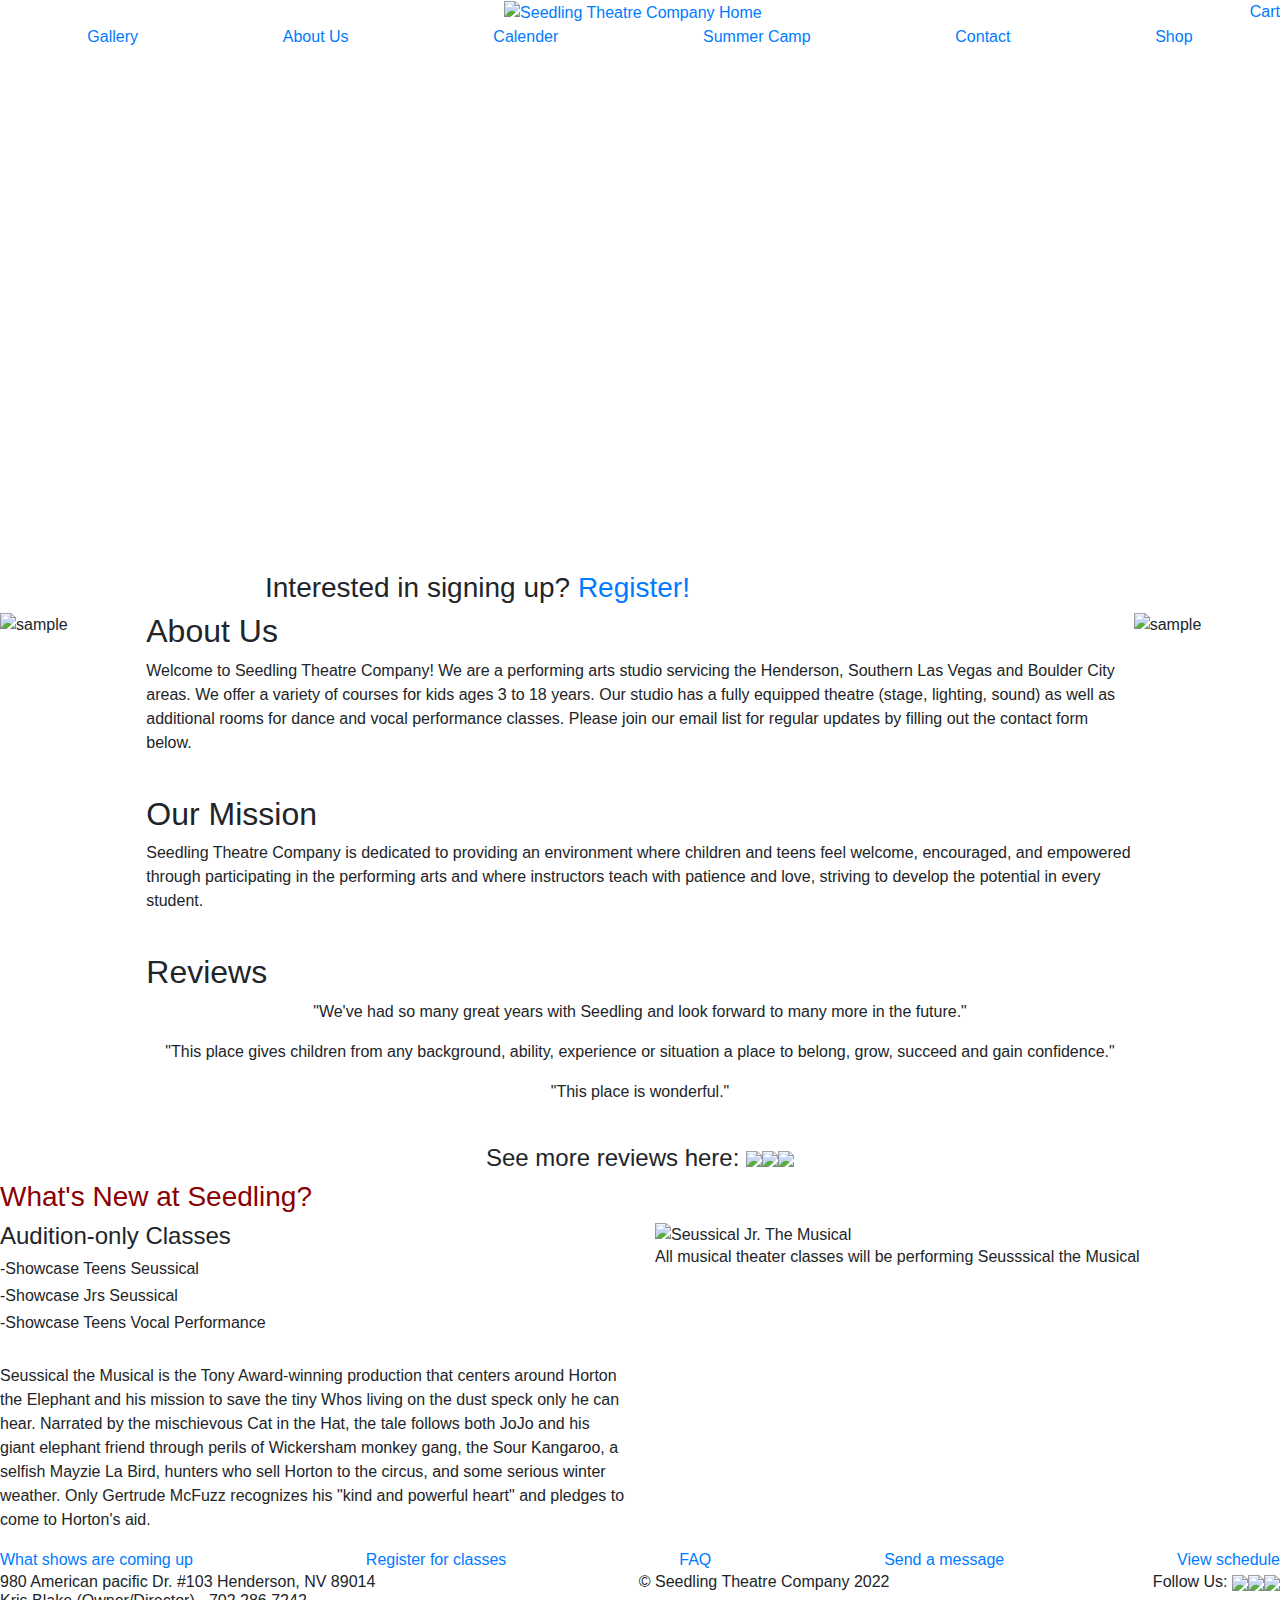
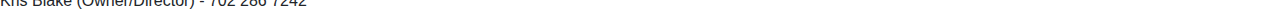
==== index.html @ 1753a8a7 "Add files via upload" ====
<!DOCTYPE html>
<html lang="en">
    
    <head>
       
        <meta charset="utf-8">
        <meta name="viewport" content="width=device-width, initial-scale=1">
        <meta name="keywords" content="Seedling Theatre, Performance, Acting, Henderson, Nevada, Kids, Musicals, Singing"> 
        <meta name="description" content="At Seeding Theatre kids learn how to perform and sing">
        
        <link rel="stylesheet" href="https://maxcdn.bootstrapcdn.com/bootstrap/4.5.0/css/bootstrap.min.css">
        <script src="https://ajax.googleapis.com/ajax/libs/jquery/3.5.1/jquery.min.js"></script>
        <script src="https://cdnjs.cloudflare.com/ajax/libs/popper.js/1.16.0/umd/popper.min.js"></script>
        <script src="https://maxcdn.bootstrapcdn.com/bootstrap/4.5.0/js/bootstrap.min.js"></script>
        <link rel="stylesheet" href="https://use.fontawesome.com/releases/v5.7.0/css/all.css" integrity="sha384-lZN37f5QGtY3VHgisS14W3ExzMWZxybE1SJSEsQp9S+oqd12jhcu+A56Ebc1zFSJ" crossorigin="anonymous">
        
        <link rel="stylesheet" href="CSS/style.css" type="text/css">
        
        <title>Seedling Theatre Company | | Henderson NV</title>
        
    </head>  
    
    <body>
       <div class="container-fluid">
          
          <div class="header">
              
              
               <div class="row justify-content-between">
                  <div class="calender">
                      <a href="HTML/calender.html"><i class="fa fa-calendar fa-3x mr-3"></i></a>
                  </div>
                <a href="index.html">
                    <img alt="Seedling Theatre Company Home" src="images/STC-logo-white.png" style="max-width: 600px">
                </a>
                 
                 <div class="log_cart">
                     <a href="HTML/shop.html">Cart</a>
                    </div>
                 </div>
                  

                <div class="Nav">
                    <div class="d-flex flex-row bg-grey justify-content-around">
                        <a href="HTML/gallery.html">Gallery</a>
                        <a href="HTML/about us.html">About Us</a>
                        <a href="HTML/calender.html">Calender</a>
                        <a href="HTML/camp.html">Summer Camp</a>
                        <a href="HTML/contact.html">Contact</a>
                        <a href="HTML/shop.html">Shop</a>
                    </div>
                </div>
              </div>
           
           </div>
           
           <div class="body">
           
                <div class="opener">
                   <div class="d-flex flex-row justify-content-between">
                       <div class="curtain" style="margin-left: 0"></div>
                       <div class="content">
                          <div class="vid"><iframe width="750" height="515" src="https://www.youtube.com/embed/dRl-Zl9qmAk" title="YouTube video player" frameborder="0" allow="accelerometer; autoplay; clipboard-write; encrypted-media; gyroscope; picture-in-picture" allowfullscreen></iframe></div>
                           <h3>Interested in signing up? <a href="HTML/register.html">Register!</a></h3>
                       </div>
                       <div class="curtain" style="transform: scaleX(-1)"></div>

                   </div>                    
                </div>
                
                <div class="about">
                    <div class="d-flex flex-row justify-content-evenly">
                        <div class="prevphoto" style="width: 34%"><img alt="sample" src="images/Asset-1-L.png"></div>
                        <div class="aboutcont">
                            <h2>About Us</h2>
                            <p>Welcome to Seedling Theatre Company! We are a performing arts studio servicing the Henderson, Southern Las Vegas and Boulder City areas. We offer a variety of courses for kids ages 3 to 18 years. Our studio has a fully equipped theatre (stage, lighting, sound) as well as additional rooms for dance and vocal performance classes. Please join our email list for regular updates by filling out the contact form below.</p>
                            <br>
                            <h2>Our Mission</h2>
                            <p>Seedling Theatre Company is dedicated to providing an environment where children and teens feel welcome, encouraged, and empowered through participating in the performing arts and where instructors teach with patience and love, striving to develop the potential in every student.</p>
                            <br>
                            <h2>Reviews</h2>
                            <p style="text-align: center">"We've had so many great years with Seedling and look forward to many more in the future."</p>
                            <p style="text-align: center">"This place gives children from any background, ability, experience or situation a place to belong, grow, succeed and gain confidence."</p>
                            <p style="text-align: center">"This place is wonderful."</p>
                            <br>
                            <h4 style="text-align: center">See more reviews here: <a href=""><img src="images/facebook-logo-png-38347.png"></a><a href=""><img src="images/Instagram_logo_2016.png"></a><a href=""><img src="images/youtube-square-social-media-512.png"></a></h4>
                        </div>
                        <div class="prevphoto2" style="width: 34%"><img alt="sample" src="images/Asset-1-R.png"></div>                    
                    </div>
                </div>
                
                <div class="upcoming">
                        <h3 style="color: darkred">What's New at Seedling?</h3>
                   <div class="row justify-content-between">
                    <div class="col">
                        <div class="event">
                            <div class="eventcontent">
                                <h4>Audition-only Classes</h4>
                                <a><h6>-Showcase Teens Seussical</h6></a>
                                <a><h6>-Showcase Jrs Seussical</h6></a>
                                <a><h6>-Showcase Teens Vocal Performance</h6></a>
                                <br>
                                <p>Seussical the Musical is the Tony Award-winning production that centers around Horton the Elephant and his mission to save the tiny Whos living on the dust speck only he can hear. Narrated by the mischievous Cat in the Hat, the tale follows both JoJo and his giant elephant friend through perils of Wickersham monkey gang, the Sour Kangaroo, a selfish Mayzie La Bird, hunters who sell Horton to the circus, and some serious winter weather. Only Gertrude McFuzz recognizes his "kind and powerful heart" and pledges to come to Horton's aid.</p>
                            </div>                        
                        </div>   
                    </div>
                       <div class="col">
                        <div class="eventdisc">
                            <img alt="Seussical Jr. The Musical" src="images/seussical-jr-2.png" style="max-width: 300px">
                            <h6>All musical theater classes will be performing Seusssical the Musical</h6>
                        </div>
                       </div>
                   </div>
                        
                    </div>
                    
               </div>   
        
    </body>
    
    <footer>
                    <div class="misc">
                       <div class="d-flex flex-row justify-content-between">                            
                        <a href="HTML/">What shows are coming up</a>
                        <a href="HTML/"> Register for classes</a>
                        <a href="HTML/">FAQ</a>
                        <a href="HTML/">Send a message</a>
                        <a href="HTML/">View schedule</a>
                    </div>
        </div>
        
        <div class="d-flex flex-row justify-content-between">
        <h6>980 American pacific Dr. #103  Henderson, NV 89014 <br> Kris Blake (Owner/Director) - 702 286 7242</h6>
        <h6>&#169; Seedling Theatre Company 2022</h6>
        <h6>Follow Us: <a href=""><img src="images/facebook-logo-png-38347.png"></a><a href=""><img src="images/Instagram_logo_2016.png"></a><a href=""><img src="images/youtube-square-social-media-512.png"></a></h6>
        </div>
        
    </footer>
    
</html>
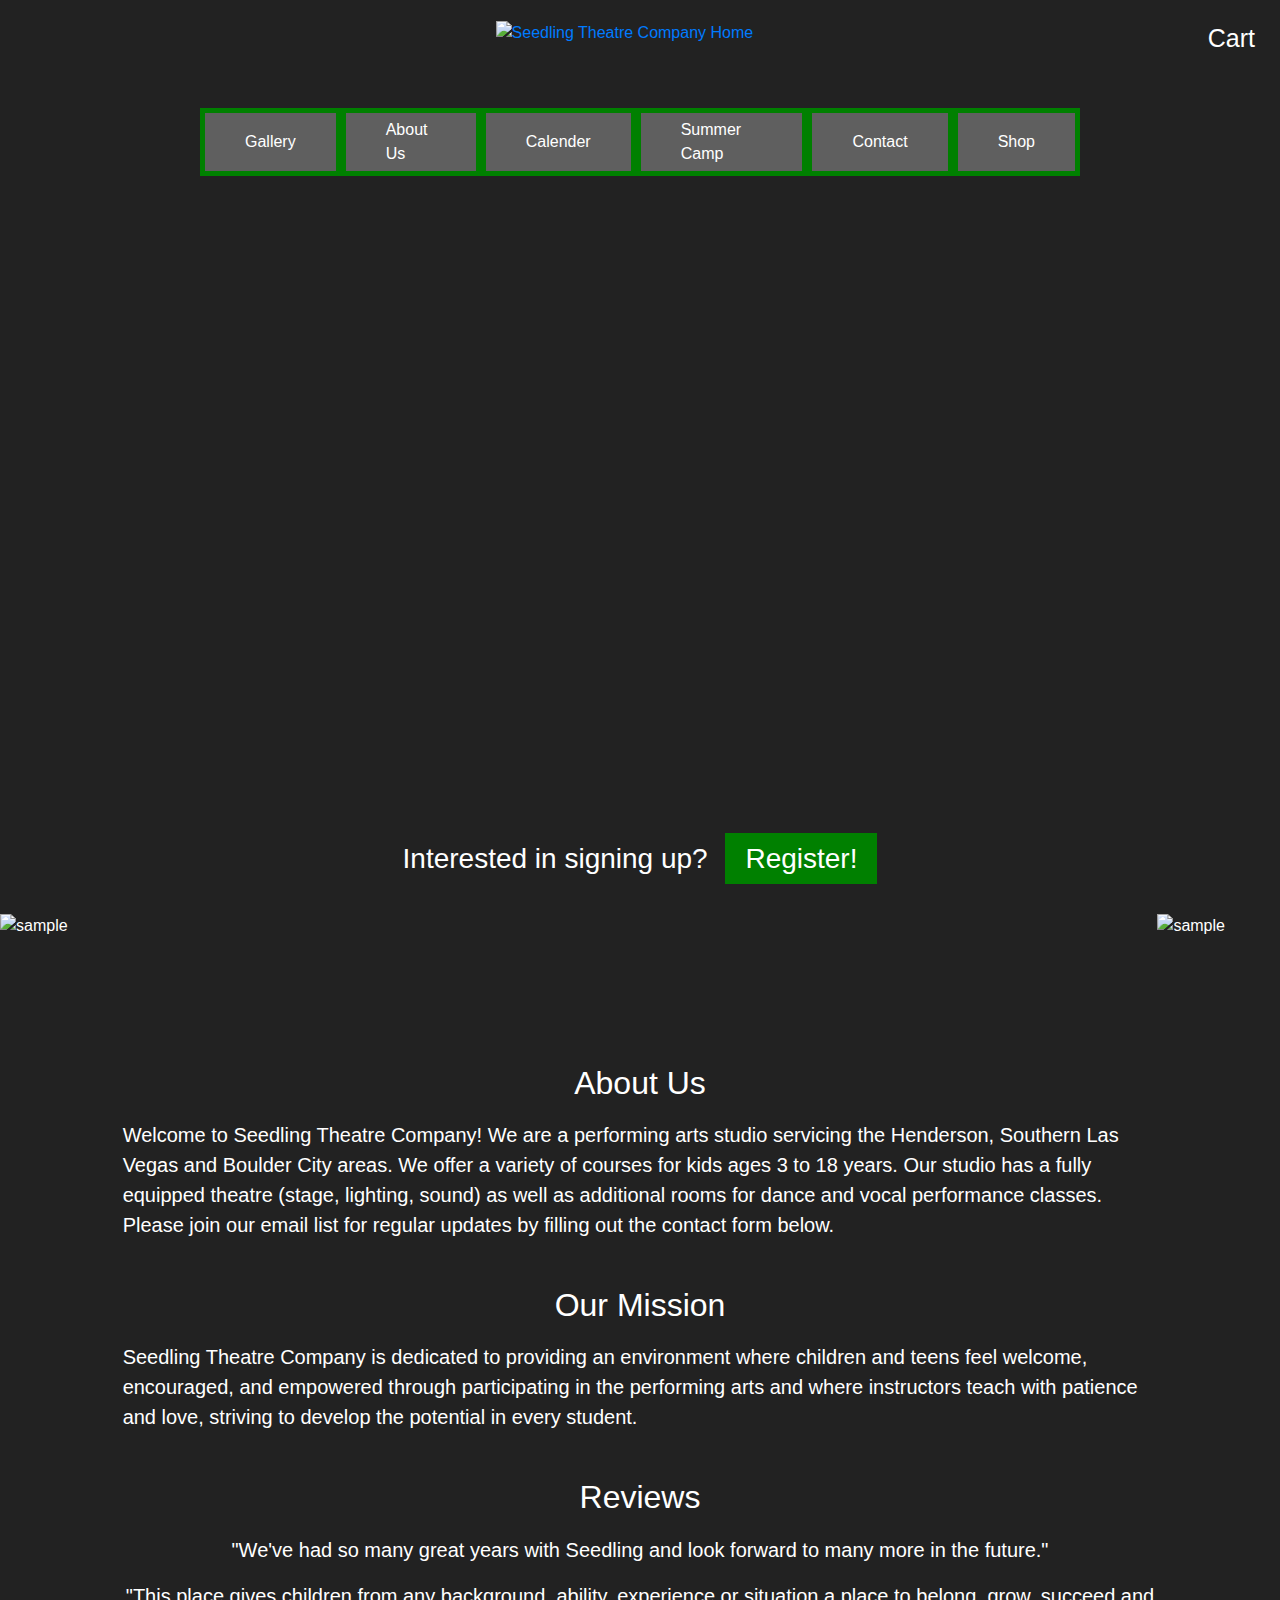
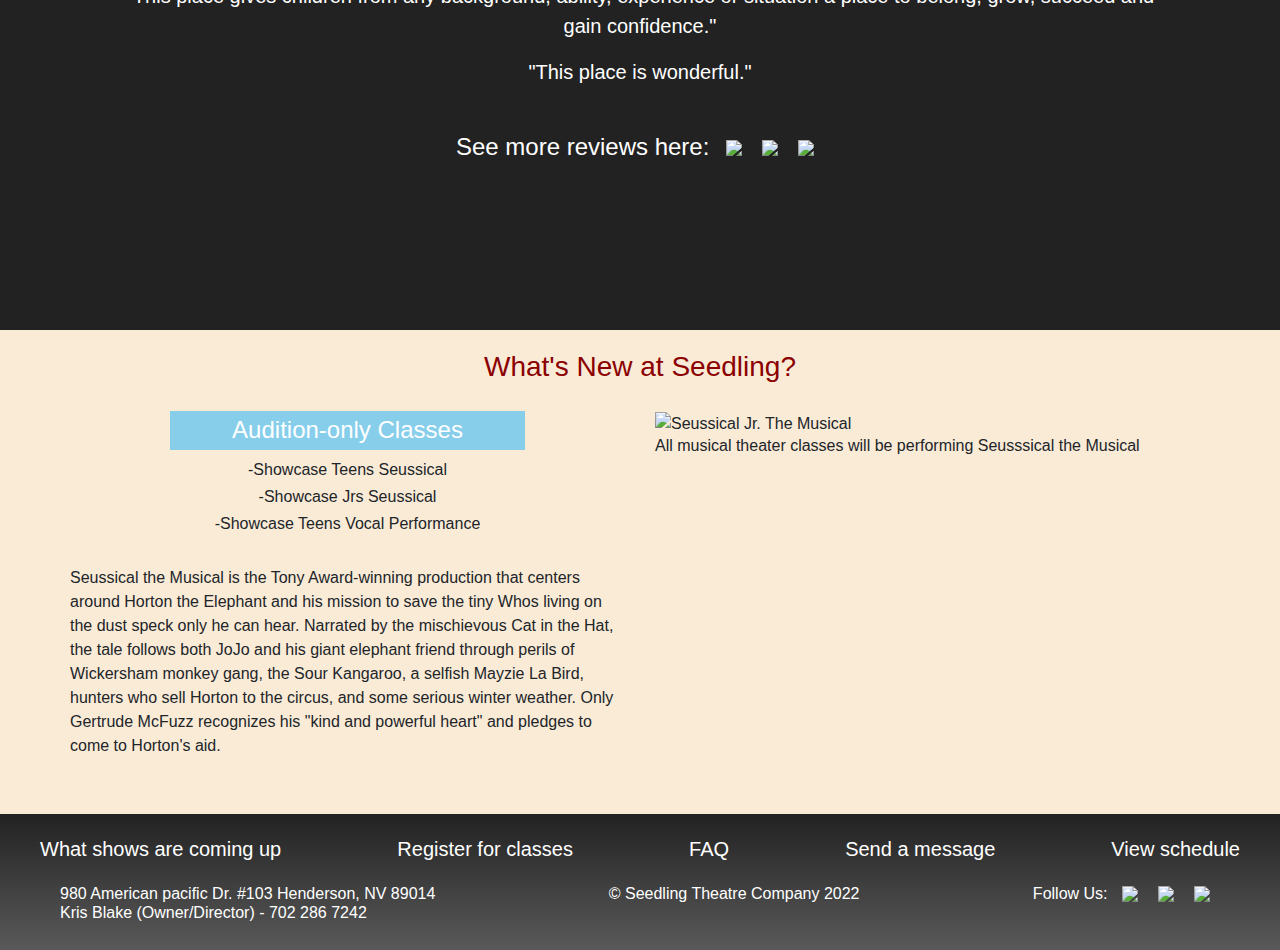
==== commit 5cb76c7b: "Update index.html" ====
--- a/index.html
+++ b/index.html
@@ -14,7 +14,7 @@
         <script src="https://maxcdn.bootstrapcdn.com/bootstrap/4.5.0/js/bootstrap.min.js"></script>
         <link rel="stylesheet" href="https://use.fontawesome.com/releases/v5.7.0/css/all.css" integrity="sha384-lZN37f5QGtY3VHgisS14W3ExzMWZxybE1SJSEsQp9S+oqd12jhcu+A56Ebc1zFSJ" crossorigin="anonymous">
         
-        <link rel="stylesheet" href="CSS/style.css" type="text/css">
+        <link rel="stylesheet" href="mystyle.css" type="text/css">
         
         <title>Seedling Theatre Company | | Henderson NV</title>
         
@@ -137,4 +137,4 @@
         
     </footer>
     
-</html>+</html>
--- a/mystyle.css
+++ b/mystyle.css
@@ -0,0 +1,294 @@
+@charset "utf-8";
+/* My Custom CSS */
+
+* {
+    padding: 0;
+    margin: 0;
+}
+
+body {
+    background-color: #222222;
+    font-family: sans-serif;
+}
+
+h2 {
+    text-align: center;
+    padding-bottom: 10px;
+}
+
+footer {
+    background-image: linear-gradient(rgba(255, 255, 255, 0),rgba(255, 255, 255, 0.25));
+    padding: 20px;
+    color: white;
+}
+
+footer h6 {
+    justify-content: space-between;
+    padding: 0 40px;
+}
+
+/* Header */
+.header {
+    background-image: url(../images/curtain-top.png);
+    background-size: cover;
+    background-position: center;
+    position: relative;
+    background-repeat: no-repeat;
+    width: 100%;
+    height: 250px;
+}
+
+a {
+    text-decoration: none;
+}
+
+a:hover {
+    text-decoration: none;
+}
+
+a img {
+    max-width: 60px;
+    padding: 0 10px;
+}
+
+.log_cart a {
+    padding-right: 20px;
+    color: white;
+    font-size: 25px;
+}
+
+.calender {
+    padding-left: 20px;
+}
+
+.Nav {
+    padding: 30px 200px 20px;
+}
+
+.Nav a {
+    align-content: center;
+    color: white;
+    border: 5px solid green;
+    padding: 5px 40px;
+    background-color: #5f5f5f;
+}
+
+.Nav a:hover {
+    text-decoration: none;
+    background-color: green; 
+}
+
+.container-fluid {
+    padding: 0;
+}
+
+.row {
+    padding: 20px;
+    width: 100%%;
+}
+
+
+/* Body */
+
+.opener {
+    justify-content: space-between; 
+    width: 100%;
+    color: white;
+}
+
+.content {
+    padding: 30px 0px;
+    text-align: center;
+}
+
+.vid {
+    margin-bottom: 40px;
+}
+
+.content h6 {
+    margin-bottom: 20px;
+}
+
+.content a {
+    padding: 10px 20px;
+    background-color: green;
+    color: white;
+    text-decoration: none;
+    margin-left: 10px;
+}
+
+.content a:hover {
+    background-color: #00ff0a;
+}
+
+.curtain {
+    background-image: url(../images/curtain-side.png);
+    background-size: cover;
+    width: 30%;
+}
+
+.about {
+    justify-content: center;
+    color: white;
+    padding-bottom: 10px;
+}
+
+.aboutcont {
+    padding: 50px 0;
+    margin: 100px 0;
+    font-size: 20px;
+}
+
+.prevphoto img {
+    width: 450px;
+}
+
+.prevphoto2 img {
+    width: 450px;
+}
+
+.upcoming {
+    background-color: antiquewhite;
+    padding: 20px 50px;
+}
+
+.upcoming h3 {
+    text-align: center;
+}
+
+.eventcontent h4 {
+    padding: 5px 10px;
+    background-color: skyblue;
+    text-align: center;
+    color: white;
+    margin: 0 100px;
+    margin-bottom: 10px;
+}
+
+.eventcontent a {
+    text-align: center;
+}
+
+.eventdisc {
+    justify-content: right;
+}
+
+.misc {
+    padding: 0 20px 20px;
+    justify-content: space-between;
+}
+
+.misc a {
+    color: white;
+    font-size: 20px;
+}
+
+.misc a:hover {
+    color: lightgreen;
+}
+
+/* Calender */
+.clearfix::after,
+.calendar ol::after {
+    content: ".";
+    display: block;
+    height: 0;
+    clear: both;
+    visibility: hidden;
+}
+
+.calendar {
+    border-radius: 60px;
+    color: white;
+}
+
+@media {win-width: 992px} 
+    .date {
+        font-size: 3.5m;
+    }
+
+.calendar ol li {
+    float: left;
+    width: 14.28571%;
+}
+
+.calendar .day-names {
+    border-bottom: 1px solid #eee;
+}
+
+.calendar .day-name li {
+    text-transform: uppercase;
+    margin-bottom: 0.5rem;
+}
+
+.calendar .days li {
+    border-bottom: 1px solid #eee;
+    min-height: 8rem;
+}
+
+.calendar .days li .date {
+    margin: 0.5rem 0;
+}
+
+.calendar .days li:hover {
+    background-color: rgba(128, 128, 128, 0.50);
+}
+
+.calendar .days li .event {
+    font-size: 0.75rem;
+    padding: 0.4rem;
+    color: white;
+    white-space: nowrap;
+    overflow: hidden;
+    text-overflow: ellipsis;
+    border-radius: 4rem;
+    margin-bottom: 1px; 
+}
+
+.calendar .days li .event:hover {
+    transform: scale(2);
+    transition: 2s;
+}
+
+.calendar .days li .event.span-2 {
+    width: 200%;
+}
+
+.calendar .days li .event.span-7 {
+    width: 700%;
+}
+
+.calendar .days li .event.begin {
+    border-radius: 1rem 0 0 1rem;
+}
+
+.calendar .days li .event.end {
+    border-radius: 0 1rem 1rem 0;
+}
+
+.calendar .days li .event.clear {
+    background: none;
+}
+
+.calendar .days li:nth-child(n=29) {
+    border-bottom: none;
+}
+
+.calendar .days li .outside .date {
+    color: #ddd;
+}
+
+.outside {
+    opacity: 50%;
+}
+
+@media screen and (max-width: 900px) {
+    
+    .curtain {
+        visibility: hidden;
+    }
+    
+}
+
+
+
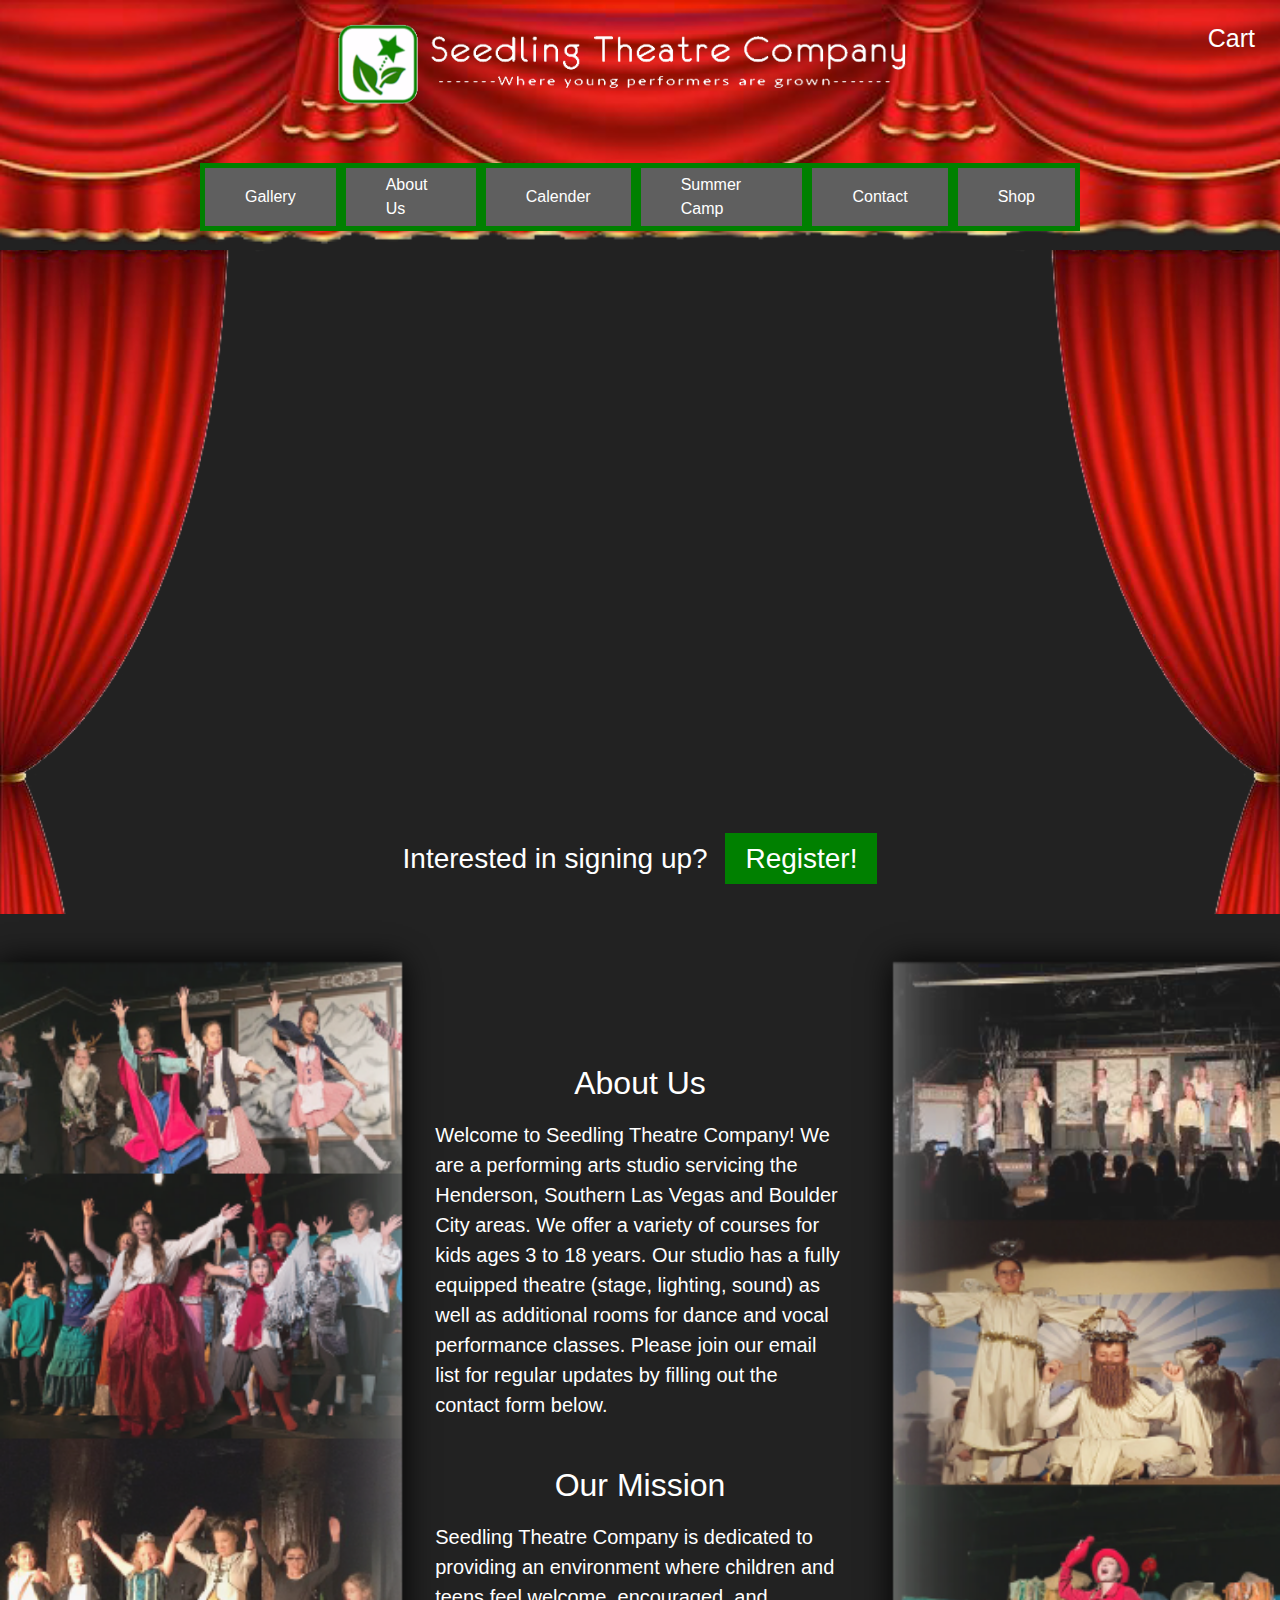
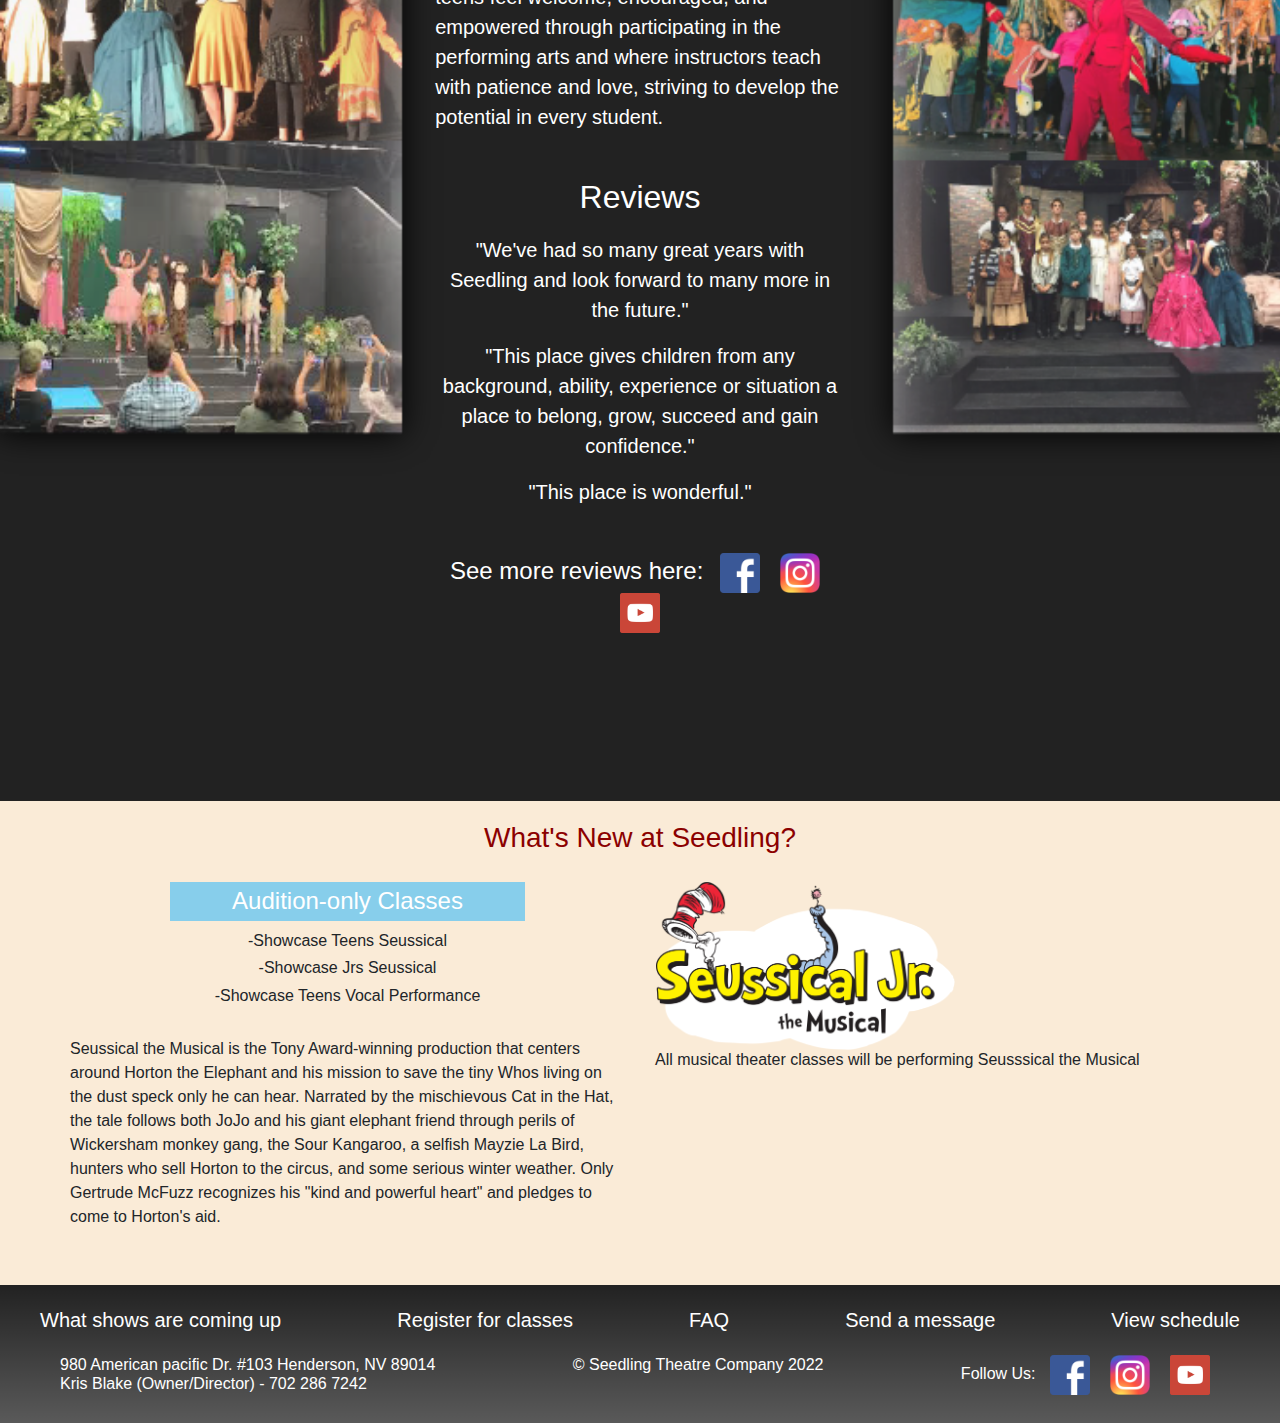
==== commit f0cf79ed: "Update index.html" ====
--- a/index.html
+++ b/index.html
@@ -14,7 +14,7 @@
         <script src="https://maxcdn.bootstrapcdn.com/bootstrap/4.5.0/js/bootstrap.min.js"></script>
         <link rel="stylesheet" href="https://use.fontawesome.com/releases/v5.7.0/css/all.css" integrity="sha384-lZN37f5QGtY3VHgisS14W3ExzMWZxybE1SJSEsQp9S+oqd12jhcu+A56Ebc1zFSJ" crossorigin="anonymous">
         
-        <link rel="stylesheet" href="mystyle.css" type="text/css">
+        <link rel="stylesheet" href="CSS/mystyle.css" type="text/css">
         
         <title>Seedling Theatre Company | | Henderson NV</title>
         
--- a/CSS/mystyle.css
+++ b/CSS/mystyle.css
@@ -0,0 +1,294 @@
+@charset "utf-8";
+/* My Custom CSS */
+
+* {
+    padding: 0;
+    margin: 0;
+}
+
+body {
+    background-color: #222222;
+    font-family: sans-serif;
+}
+
+h2 {
+    text-align: center;
+    padding-bottom: 10px;
+}
+
+footer {
+    background-image: linear-gradient(rgba(255, 255, 255, 0),rgba(255, 255, 255, 0.25));
+    padding: 20px;
+    color: white;
+}
+
+footer h6 {
+    justify-content: space-between;
+    padding: 0 40px;
+}
+
+/* Header */
+.header {
+    background-image: url(../images/curtain-top.png);
+    background-size: cover;
+    background-position: center;
+    position: relative;
+    background-repeat: no-repeat;
+    width: 100%;
+    height: 250px;
+}
+
+a {
+    text-decoration: none;
+}
+
+a:hover {
+    text-decoration: none;
+}
+
+a img {
+    max-width: 60px;
+    padding: 0 10px;
+}
+
+.log_cart a {
+    padding-right: 20px;
+    color: white;
+    font-size: 25px;
+}
+
+.calender {
+    padding-left: 20px;
+}
+
+.Nav {
+    padding: 30px 200px 20px;
+}
+
+.Nav a {
+    align-content: center;
+    color: white;
+    border: 5px solid green;
+    padding: 5px 40px;
+    background-color: #5f5f5f;
+}
+
+.Nav a:hover {
+    text-decoration: none;
+    background-color: green; 
+}
+
+.container-fluid {
+    padding: 0;
+}
+
+.row {
+    padding: 20px;
+    width: 100%%;
+}
+
+
+/* Body */
+
+.opener {
+    justify-content: space-between; 
+    width: 100%;
+    color: white;
+}
+
+.content {
+    padding: 30px 0px;
+    text-align: center;
+}
+
+.vid {
+    margin-bottom: 40px;
+}
+
+.content h6 {
+    margin-bottom: 20px;
+}
+
+.content a {
+    padding: 10px 20px;
+    background-color: green;
+    color: white;
+    text-decoration: none;
+    margin-left: 10px;
+}
+
+.content a:hover {
+    background-color: #00ff0a;
+}
+
+.curtain {
+    background-image: url(../images/curtain-side.png);
+    background-size: cover;
+    width: 30%;
+}
+
+.about {
+    justify-content: center;
+    color: white;
+    padding-bottom: 10px;
+}
+
+.aboutcont {
+    padding: 50px 0;
+    margin: 100px 0;
+    font-size: 20px;
+}
+
+.prevphoto img {
+    width: 450px;
+}
+
+.prevphoto2 img {
+    width: 450px;
+}
+
+.upcoming {
+    background-color: antiquewhite;
+    padding: 20px 50px;
+}
+
+.upcoming h3 {
+    text-align: center;
+}
+
+.eventcontent h4 {
+    padding: 5px 10px;
+    background-color: skyblue;
+    text-align: center;
+    color: white;
+    margin: 0 100px;
+    margin-bottom: 10px;
+}
+
+.eventcontent a {
+    text-align: center;
+}
+
+.eventdisc {
+    justify-content: right;
+}
+
+.misc {
+    padding: 0 20px 20px;
+    justify-content: space-between;
+}
+
+.misc a {
+    color: white;
+    font-size: 20px;
+}
+
+.misc a:hover {
+    color: lightgreen;
+}
+
+/* Calender */
+.clearfix::after,
+.calendar ol::after {
+    content: ".";
+    display: block;
+    height: 0;
+    clear: both;
+    visibility: hidden;
+}
+
+.calendar {
+    border-radius: 60px;
+    color: white;
+}
+
+@media {win-width: 992px} 
+    .date {
+        font-size: 3.5m;
+    }
+
+.calendar ol li {
+    float: left;
+    width: 14.28571%;
+}
+
+.calendar .day-names {
+    border-bottom: 1px solid #eee;
+}
+
+.calendar .day-name li {
+    text-transform: uppercase;
+    margin-bottom: 0.5rem;
+}
+
+.calendar .days li {
+    border-bottom: 1px solid #eee;
+    min-height: 8rem;
+}
+
+.calendar .days li .date {
+    margin: 0.5rem 0;
+}
+
+.calendar .days li:hover {
+    background-color: rgba(128, 128, 128, 0.50);
+}
+
+.calendar .days li .event {
+    font-size: 0.75rem;
+    padding: 0.4rem;
+    color: white;
+    white-space: nowrap;
+    overflow: hidden;
+    text-overflow: ellipsis;
+    border-radius: 4rem;
+    margin-bottom: 1px; 
+}
+
+.calendar .days li .event:hover {
+    transform: scale(2);
+    transition: 2s;
+}
+
+.calendar .days li .event.span-2 {
+    width: 200%;
+}
+
+.calendar .days li .event.span-7 {
+    width: 700%;
+}
+
+.calendar .days li .event.begin {
+    border-radius: 1rem 0 0 1rem;
+}
+
+.calendar .days li .event.end {
+    border-radius: 0 1rem 1rem 0;
+}
+
+.calendar .days li .event.clear {
+    background: none;
+}
+
+.calendar .days li:nth-child(n=29) {
+    border-bottom: none;
+}
+
+.calendar .days li .outside .date {
+    color: #ddd;
+}
+
+.outside {
+    opacity: 50%;
+}
+
+@media screen and (max-width: 900px) {
+    
+    .curtain {
+        visibility: hidden;
+    }
+    
+}
+
+
+
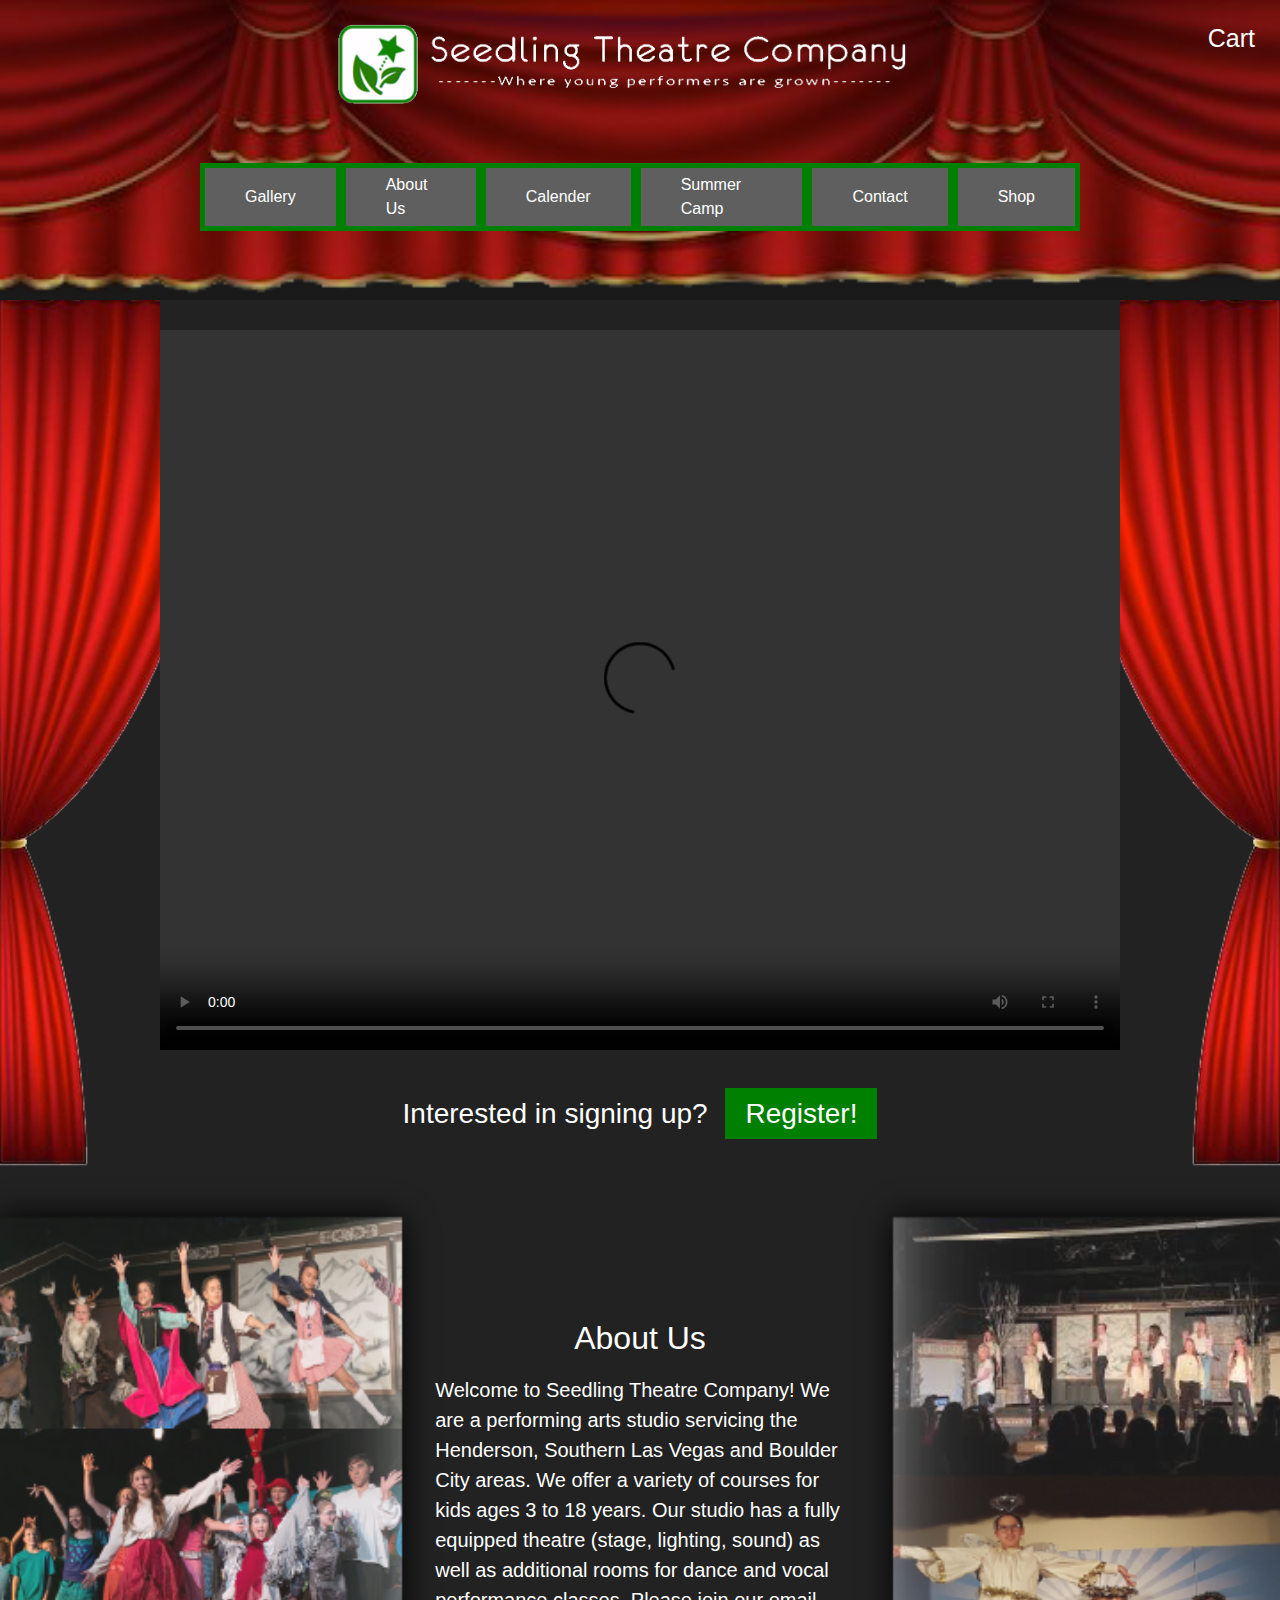
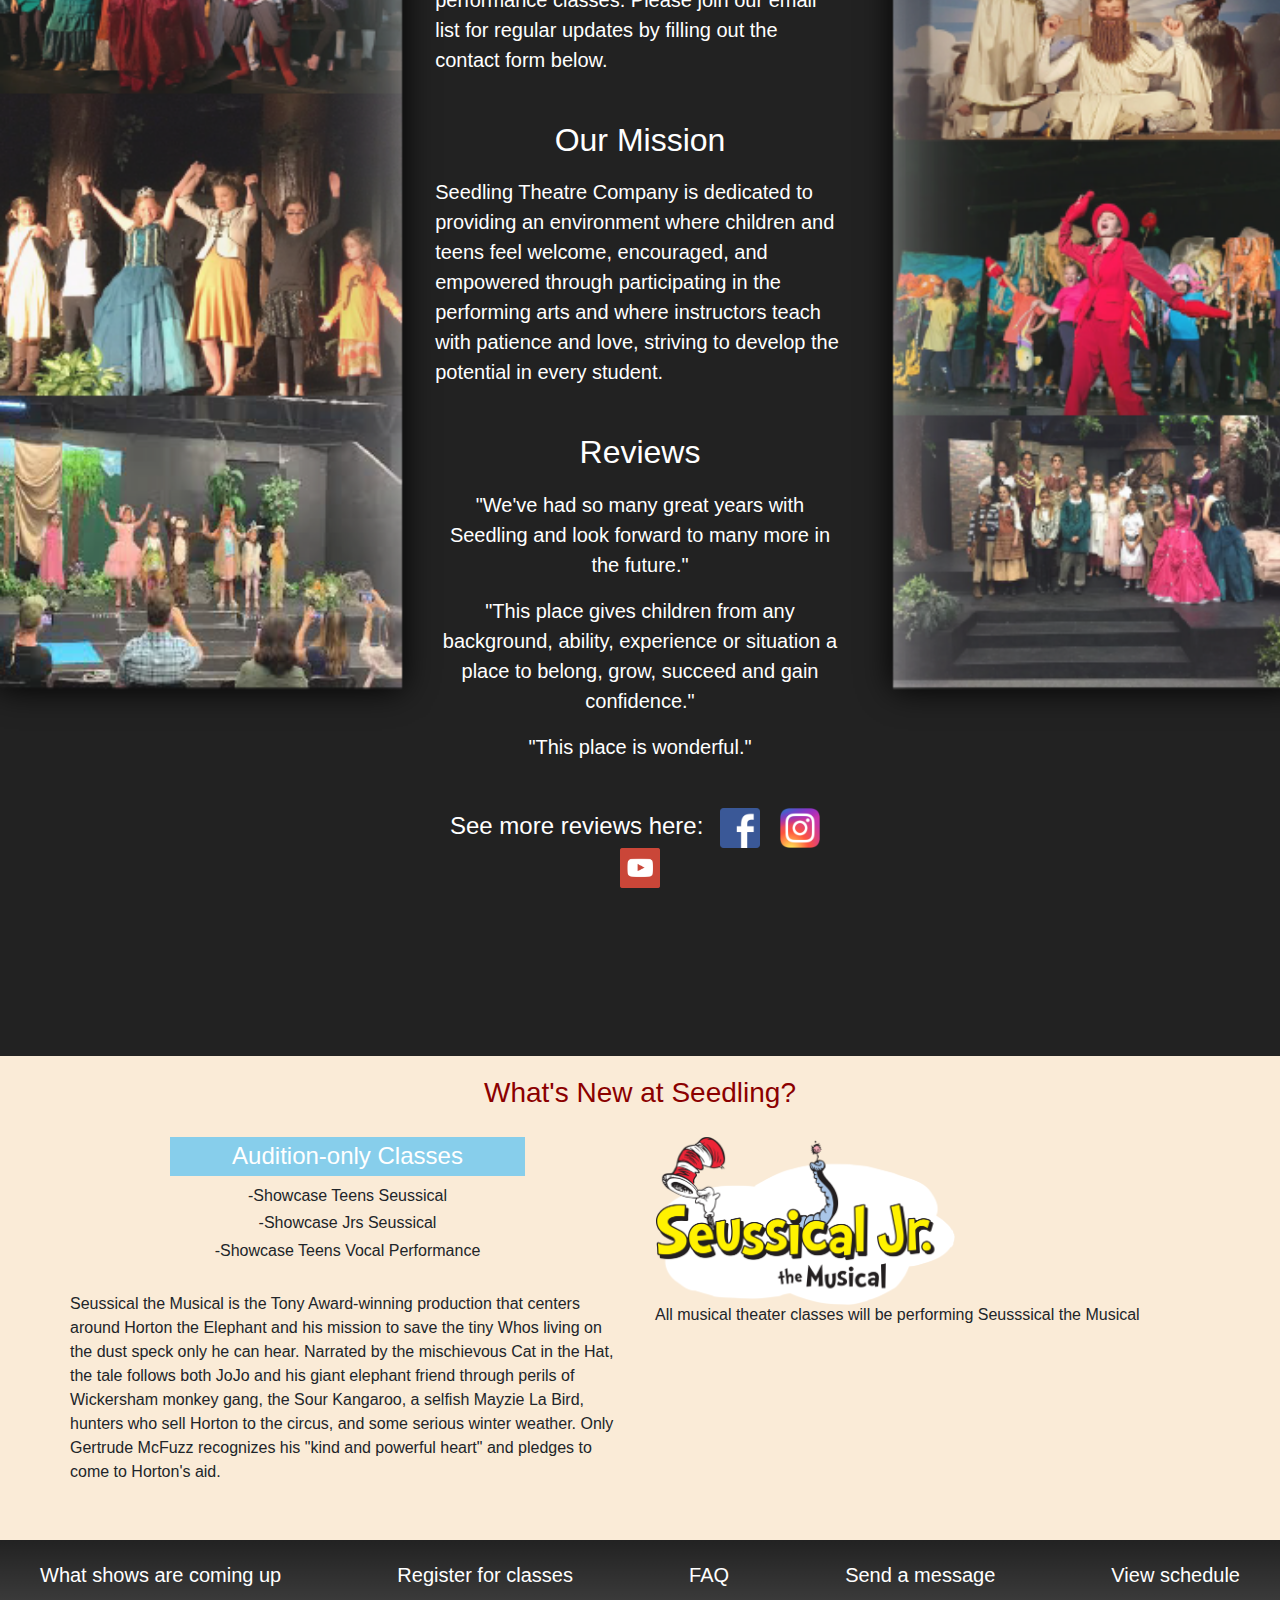
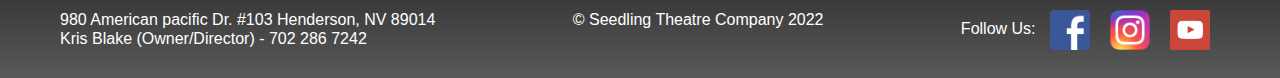
==== commit 946f80ad: "Update index.html" ====
--- a/index.html
+++ b/index.html
@@ -60,7 +60,7 @@
                    <div class="d-flex flex-row justify-content-between">
                        <div class="curtain" style="margin-left: 0"></div>
                        <div class="content">
-                          <div class="vid"><iframe width="750" height="515" src="https://www.youtube.com/embed/dRl-Zl9qmAk" title="YouTube video player" frameborder="0" allow="accelerometer; autoplay; clipboard-write; encrypted-media; gyroscope; picture-in-picture" allowfullscreen></iframe></div>
+                          <div class="vid"><video width="960" height="720" controls><source src="images/Seedling%20preview.mp4" type="video/mp4"></video></div>
                            <h3>Interested in signing up? <a href="HTML/register.html">Register!</a></h3>
                        </div>
                        <div class="curtain" style="transform: scaleX(-1)"></div>
--- a/CSS/mystyle.css
+++ b/CSS/mystyle.css
@@ -29,13 +29,13 @@
 
 /* Header */
 .header {
-    background-image: url(../images/curtain-top.png);
+    background-image: linear-gradient(rgba(0, 0, 0, 0.5), rgba(0, 0, 0, 0.25)), url(../images/curtain-top.png);
     background-size: cover;
     background-position: center;
     position: relative;
     background-repeat: no-repeat;
     width: 100%;
-    height: 250px;
+    height: 300px;
 }
 
 a {
@@ -63,6 +63,7 @@
 
 .Nav {
     padding: 30px 200px 20px;
+    overflow: hidden;
 }
 
 .Nav a {
@@ -76,6 +77,10 @@
 .Nav a:hover {
     text-decoration: none;
     background-color: green; 
+}
+
+.Nav .icon {
+    display: none;
 }
 
 .container-fluid {
@@ -246,7 +251,7 @@
 }
 
 .calendar .days li .event:hover {
-    transform: scale(2);
+    transform: scale(1.5);
     transition: 2s;
 }
 
@@ -281,6 +286,88 @@
 .outside {
     opacity: 50%;
 }
+
+.modal {
+    color: black;
+}
+
+.modal img {
+    background-size: cover;
+    position: relative;
+    width: 100%;
+}
+
+.modal h3 {
+    text-align: center;
+}
+
+/* Contact */
+.contact h2 {
+    text-align: center;
+}
+
+input [type=text], select, textarea {
+    width: 100%;
+    padding: 12px;
+    border: 1px solid #ccc;
+    border-radius: 4px;
+    box-sizing: border-box;
+    margin-top: 6px;
+    margin-bottom: 16px;
+    resize: vertical;
+}
+
+input, select {
+    width: 30%;
+}
+
+label {
+    padding-left: 20px;
+}
+
+/* Gallery */
+.galleryshow {
+    padding: 0 10%;
+}
+
+.showcontent, .showcontent button {
+    color: white;
+}
+
+.galheader h1, .galheader h3{
+    color: white;
+    text-align: center;
+    margin-top: 20px;
+}
+
+.aboutbody {
+    background-color: antiquewhite;
+}
+
+.aboutbody h1 {
+    text-align: center;
+    padding-top: 20px;
+}
+
+.contentbox {
+    background-color: #faf7d7;
+    box-shadow: 10px;
+    padding: 30px;
+}
+
+.aboutcontainer {
+    width: 45%;
+}
+
+.aboutcontainer h3 {
+    text-align: center;
+}
+
+.aboutcontent {
+    margin: 50px 0;
+}
+
+
 
 @media screen and (max-width: 900px) {
     
@@ -290,5 +377,23 @@
     
 }
 
-
-
+@media screen and (max-width: 600px) {
+  .topnav a.icon {
+    float: right;
+    display: block;
+  }
+    
+  .topnav.responsive {position: relative;}
+  .topnav.responsive a.icon {
+    position: absolute;
+    right: 0;
+    top: 0;
+  }
+  .topnav.responsive a {
+    float: none;
+    display: block;
+    text-align: left;
+  }
+}
+}
+
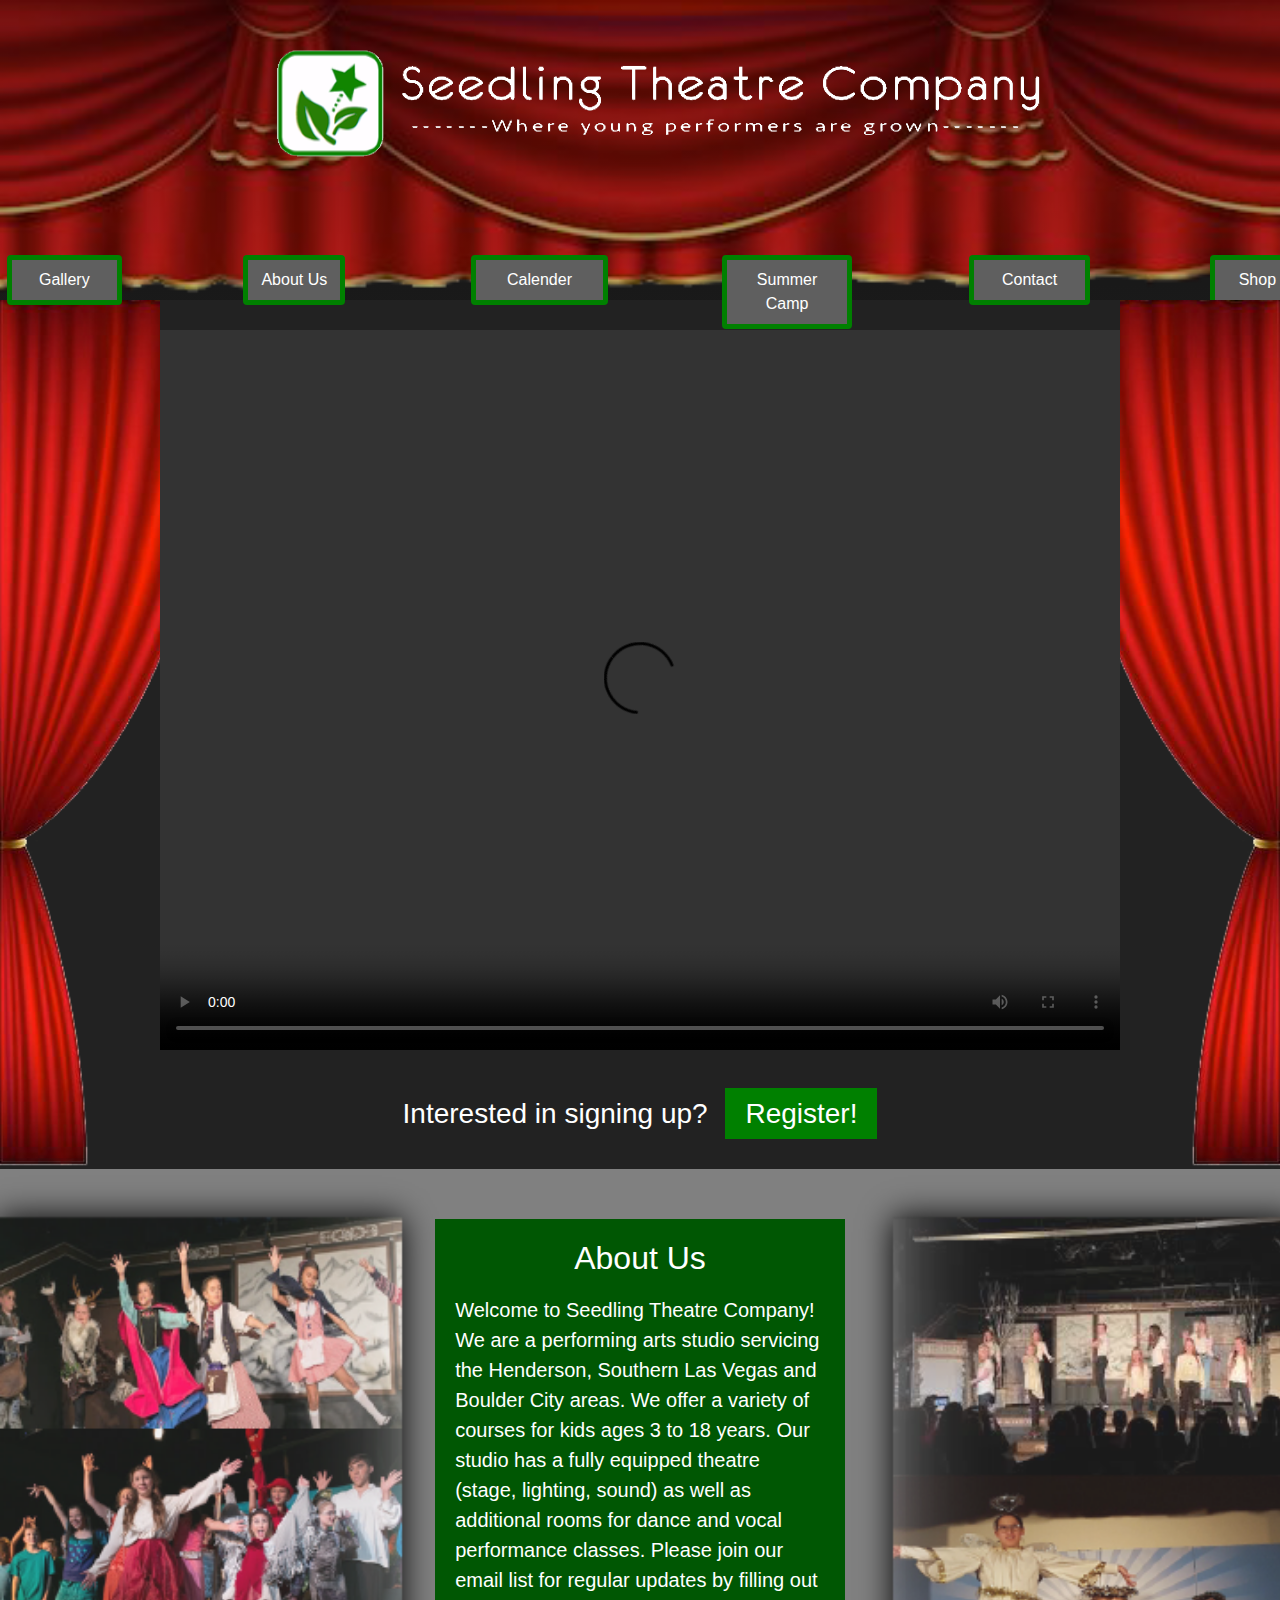
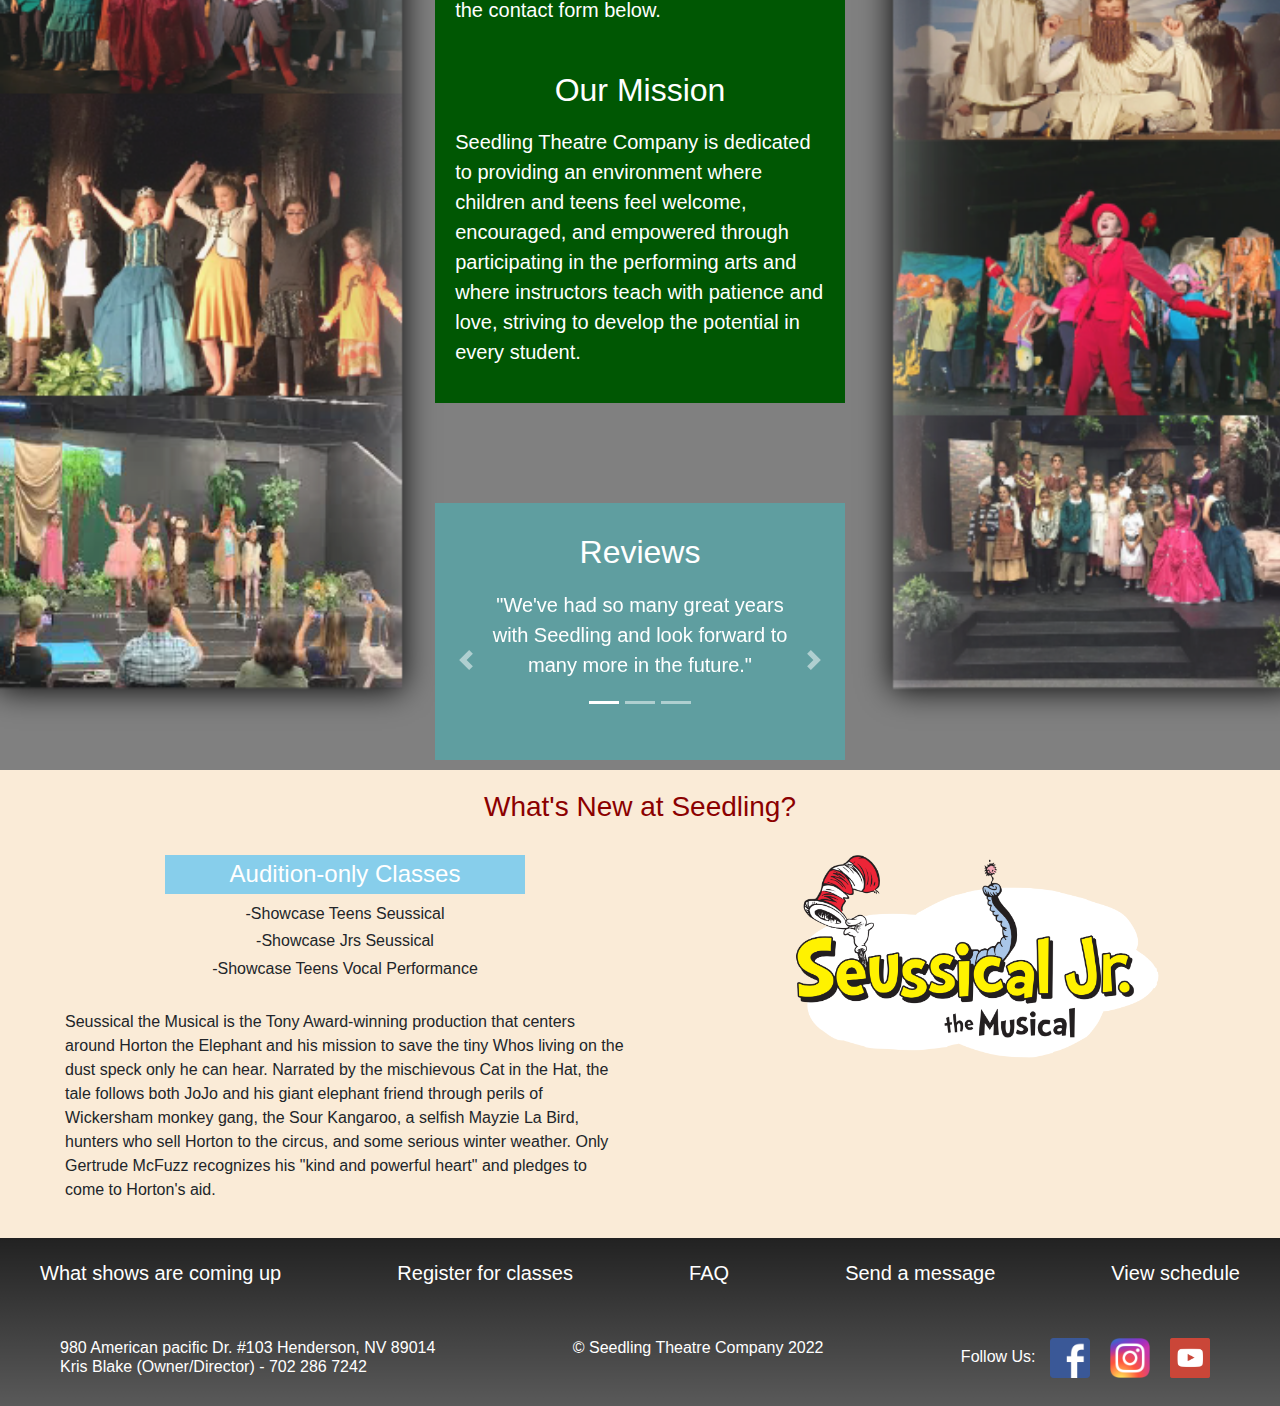
==== commit 15c8bd42: "Update index.html" ====
--- a/index.html
+++ b/index.html
@@ -25,31 +25,51 @@
           
           <div class="header">
               
-              
+              <div class="topheader">
                <div class="row justify-content-between">
                   <div class="calender">
-                      <a href="HTML/calender.html"><i class="fa fa-calendar fa-3x mr-3"></i></a>
+                      <a href="HTML/calender.html"><i class="fa fa-calendar fa-2x mr-3"></i></a>
                   </div>
                 <a href="index.html">
-                    <img alt="Seedling Theatre Company Home" src="images/STC-logo-white.png" style="max-width: 600px">
+                    <img alt="Seedling Theatre Company Home" src="images/STC-logo-white.png" style="max-width: 800px">
                 </a>
                  
                  <div class="log_cart">
-                     <a href="HTML/shop.html">Cart</a>
+                     <a href="HTML/shop.html"><i class="fas fa-shopping-cart mr-3"></i></a>
                     </div>
-                 </div>
+                  </div>
+              </div>
                   
 
-                <div class="Nav">
-                    <div class="d-flex flex-row bg-grey justify-content-around">
-                        <a href="HTML/gallery.html">Gallery</a>
-                        <a href="HTML/about us.html">About Us</a>
-                        <a href="HTML/calender.html">Calender</a>
-                        <a href="HTML/camp.html">Summer Camp</a>
-                        <a href="HTML/contact.html">Contact</a>
-                        <a href="HTML/shop.html">Shop</a>
+                <nav class="navbar navbar-expand-md justify-content-center">
+                  
+                   <button class="navbar-toggler" type="button" data-toggle="collapse" data-target="#collapsibleNavbar">
+                       <span class="navbar-toggler-icon"></span>
+                   </button>
+                   
+                   <div class="nav collapse navbar-collapse" id="collapsibleNavbar">
+                    <ul class="navbar-nav nav-pills nav-justified">
+                        <li class="nav-item">
+                            <a class="nav-link" href="HTML/gallery.html">Gallery</a>
+                        </li>
+                        <li class="nav-item">
+                            <a class="nav-link" href="HTML/about us.html">About Us</a>
+                        </li>
+                        <li class="nav-item">
+                            <a class="nav-link" href="HTML/calender.html">Calender</a>
+                        </li>
+                        <li class="nav-item">
+                            <a class="nav-link" href="HTML/camp.html">Summer Camp</a>
+                        </li>
+                        <li class="nav-item">
+                            <a class="nav-link" href="HTML/contact.html">Contact</a>
+                        </li>
+                        <li class="nav-item">
+                            <a class="nav-link" href="HTML/shop.html">Shop</a>
+                        </li>
+                  </ul>
                     </div>
-                </div>
+              </nav>
               </div>
            
            </div>
@@ -61,7 +81,7 @@
                        <div class="curtain" style="margin-left: 0"></div>
                        <div class="content">
                           <div class="vid"><video width="960" height="720" controls><source src="images/Seedling%20preview.mp4" type="video/mp4"></video></div>
-                           <h3>Interested in signing up? <a href="HTML/register.html">Register!</a></h3>
+                           <h3>Interested in signing up? <a href="#">Register!</a></h3>
                        </div>
                        <div class="curtain" style="transform: scaleX(-1)"></div>
 
@@ -72,18 +92,49 @@
                     <div class="d-flex flex-row justify-content-evenly">
                         <div class="prevphoto" style="width: 34%"><img alt="sample" src="images/Asset-1-L.png"></div>
                         <div class="aboutcont">
+                           <div class="aboutmes">
                             <h2>About Us</h2>
                             <p>Welcome to Seedling Theatre Company! We are a performing arts studio servicing the Henderson, Southern Las Vegas and Boulder City areas. We offer a variety of courses for kids ages 3 to 18 years. Our studio has a fully equipped theatre (stage, lighting, sound) as well as additional rooms for dance and vocal performance classes. Please join our email list for regular updates by filling out the contact form below.</p>
                             <br>
                             <h2>Our Mission</h2>
                             <p>Seedling Theatre Company is dedicated to providing an environment where children and teens feel welcome, encouraged, and empowered through participating in the performing arts and where instructors teach with patience and love, striving to develop the potential in every student.</p>
-                            <br>
+                           </div>
+                           
+                            <div class="reviews">
                             <h2>Reviews</h2>
+                            
+                            <div id="Reviews" class="carousel slide" data-ride="carousel">
+
+                              <!-- Indicators -->
+                              <ul class="carousel-indicators">
+                                <li data-target="#Reviews" data-slide-to="0" class="active"></li>
+                                <li data-target="#Reviews" data-slide-to="1"></li>
+                                <li data-target="#Reviews" data-slide-to="2"></li>
+                              </ul>
+
+                              <!-- The slideshow -->
+                              <div class="carousel-inner">
+                                <div class="carousel-item active">
                             <p style="text-align: center">"We've had so many great years with Seedling and look forward to many more in the future."</p>
+                                </div>
+                                <div class="carousel-item">
                             <p style="text-align: center">"This place gives children from any background, ability, experience or situation a place to belong, grow, succeed and gain confidence."</p>
+                                </div>
+                                <div class="carousel-item">
                             <p style="text-align: center">"This place is wonderful."</p>
-                            <br>
-                            <h4 style="text-align: center">See more reviews here: <a href=""><img src="images/facebook-logo-png-38347.png"></a><a href=""><img src="images/Instagram_logo_2016.png"></a><a href=""><img src="images/youtube-square-social-media-512.png"></a></h4>
+                                </div>
+                              </div>
+
+                              <!-- Left and right controls -->
+                              <a class="carousel-control-prev" href="#Reviews" data-slide="prev">
+                                <span class="carousel-control-prev-icon"></span>
+                              </a>
+                              <a class="carousel-control-next" href="#Reviews" data-slide="next">
+                                <span class="carousel-control-next-icon"></span>
+                              </a>
+                            </div>
+
+                            </div>
                         </div>
                         <div class="prevphoto2" style="width: 34%"><img alt="sample" src="images/Asset-1-R.png"></div>                    
                     </div>
@@ -91,9 +142,9 @@
                 
                 <div class="upcoming">
                         <h3 style="color: darkred">What's New at Seedling?</h3>
-                   <div class="row justify-content-between">
-                    <div class="col">
-                        <div class="event">
+                        <br>
+                   <div class="d-flex justify-content-between">
+                        <div class="event container">
                             <div class="eventcontent">
                                 <h4>Audition-only Classes</h4>
                                 <a><h6>-Showcase Teens Seussical</h6></a>
@@ -102,14 +153,10 @@
                                 <br>
                                 <p>Seussical the Musical is the Tony Award-winning production that centers around Horton the Elephant and his mission to save the tiny Whos living on the dust speck only he can hear. Narrated by the mischievous Cat in the Hat, the tale follows both JoJo and his giant elephant friend through perils of Wickersham monkey gang, the Sour Kangaroo, a selfish Mayzie La Bird, hunters who sell Horton to the circus, and some serious winter weather. Only Gertrude McFuzz recognizes his "kind and powerful heart" and pledges to come to Horton's aid.</p>
                             </div>                        
-                        </div>   
                     </div>
-                       <div class="col">
-                        <div class="eventdisc">
-                            <img alt="Seussical Jr. The Musical" src="images/seussical-jr-2.png" style="max-width: 300px">
-                            <h6>All musical theater classes will be performing Seusssical the Musical</h6>
+                        <div class="eventdisc container">
+                            <img alt="Seussical Jr. The Musical" src="images/seussical-jr-2.png" style="max-width: 90%">
                         </div>
-                       </div>
                    </div>
                         
                     </div>
--- a/CSS/mystyle.css
+++ b/CSS/mystyle.css
@@ -9,6 +9,7 @@
 body {
     background-color: #222222;
     font-family: sans-serif;
+    width: 100%;
 }
 
 h2 {
@@ -38,6 +39,10 @@
     height: 300px;
 }
 
+.topheader {
+    padding: 0 20% 20px;
+}
+
 a {
     text-decoration: none;
 }
@@ -61,26 +66,27 @@
     padding-left: 20px;
 }
 
-.Nav {
-    padding: 30px 200px 20px;
-    overflow: hidden;
-}
-
-.Nav a {
+nav a {
     align-content: center;
     color: white;
     border: 5px solid green;
     padding: 5px 40px;
     background-color: #5f5f5f;
-}
-
-.Nav a:hover {
+    width: 150%;
+}
+
+nav a:hover {
     text-decoration: none;
     background-color: green; 
 }
 
-.Nav .icon {
-    display: none;
+
+nav li {
+    margin: 0 5em;
+}
+
+.nav {
+    justify-content: center;
 }
 
 .container-fluid {
@@ -136,12 +142,32 @@
     justify-content: center;
     color: white;
     padding-bottom: 10px;
+    background-color: gray;
 }
 
 .aboutcont {
-    padding: 50px 0;
-    margin: 100px 0;
     font-size: 20px;
+}
+
+.aboutmes {
+    padding: 20px;
+    margin: 50px 0;
+    background-color: #005703;
+    
+}
+
+.reviews {
+    margin-top: 100px;
+    padding: 30px 0;
+    background-color: cadetblue;
+}
+
+#Reviews {
+    height: 140px;
+}
+
+#Reviews .carousel-inner {
+    padding: 0 55px;
 }
 
 .prevphoto img {
@@ -161,6 +187,7 @@
     text-align: center;
 }
 
+
 .eventcontent h4 {
     padding: 5px 10px;
     background-color: skyblue;
@@ -174,12 +201,13 @@
     text-align: center;
 }
 
-.eventdisc {
-    justify-content: right;
-}
+.eventdisc img{
+    padding-left: 25%;
+}
+
 
 .misc {
-    padding: 0 20px 20px;
+    padding: 0 20px 50px;
     justify-content: space-between;
 }
 
@@ -207,10 +235,6 @@
     color: white;
 }
 
-@media {win-width: 992px} 
-    .date {
-        font-size: 3.5m;
-    }
 
 .calendar ol li {
     float: left;
@@ -302,8 +326,18 @@
 }
 
 /* Contact */
-.contact h2 {
-    text-align: center;
+.contact h3, .contact h4 {
+    text-align: center;
+}
+
+.contactinfo {
+    padding-top: 20px;
+}
+
+.contact .btn {
+    width: 50%;
+    position: relative;
+    left: 25%;
 }
 
 input [type=text], select, textarea {
@@ -328,35 +362,66 @@
 /* Gallery */
 .galleryshow {
     padding: 0 10%;
+    align-items: center;
+}
+
+.galleryshow img {
+    max-width: 350px;
 }
 
 .showcontent, .showcontent button {
     color: white;
 }
 
+.showcontent {
+    padding-left: 20px;
+}
+
 .galheader h1, .galheader h3{
     color: white;
     text-align: center;
     margin-top: 20px;
 }
 
+.galheader select {
+    width: 10%;
+}
+
+.galcontent p {
+    padding: 0 10%;
+}
+.galimg {
+    padding-top: 30px;
+}
+
+.galimg a:hover{
+    opacity: 50%;
+}
+
+/* About US */
 .aboutbody {
-    background-color: antiquewhite;
+    padding-bottom: 10px;
 }
 
 .aboutbody h1 {
     text-align: center;
-    padding-top: 20px;
+    padding: 40px 0;
+    color: white;
+}
+
+.aboutbody h2 {
+    text-shadow: 0 10px 20px rgba(0, 0, 0, 0.50);
 }
 
 .contentbox {
     background-color: #faf7d7;
     box-shadow: 10px;
     padding: 30px;
+    box-shadow: 0 10px 30px 10px rgba(0, 0, 0, 0.50);
 }
 
 .aboutcontainer {
-    width: 45%;
+    width: 50%;
 }
 
 .aboutcontainer h3 {
@@ -364,36 +429,111 @@
 }
 
 .aboutcontent {
-    margin: 50px 0;
-}
-
-
-
-@media screen and (max-width: 900px) {
-    
-    .curtain {
-        visibility: hidden;
-    }
-    
-}
+    padding: 50px 0;
+    align-items: center;
+}
+
+.filler {
+    padding: 0 5%;
+}
+
+.filler img {
+    width: 100%;
+    box-shadow: 0 10px 30px 10px rgba(0, 0, 0, 0.50); 
+}
+
+/* Shop */
+.showinfo {
+    padding: 0 10%;
+}
+
+
 
 @media screen and (max-width: 600px) {
-  .topnav a.icon {
-    float: right;
-    display: block;
+    
+    
+    /* general */
+    
+    .navbar {
+        color: white;
+    }
+    
+    .calender, .log_cart {
+        display: none;
+    }
+    
+    .topheader img {
+        display: none;
+    }
+    
+    .logo {
+        background-image: url(../images/STC-Logo.png);
+        height: auto;
+        width: 50%;
+        background-size: cover;
+    }
+    
+    .jumbotron {
+        flex-flow: column;
+    }
+    
+    /* index */
+    
+    .curtain, .prevphoto, .prevphoto2 {
+        display: none;
+    }
+    
+    .event {
+        flex-flow: column;
+    }
+    
+    .vid {
+        width: 50%;
+    }
+    
+    /* gallery */
+      
+    .galleryshow {
+        flex-flow: column;
+    }
+    
+    .galleryshow img {
+        padding-bottom: 20px;
+    }
+    
+    .galleryshow .modal-body {
+        flex-flow: column;
+    }
+    
+    /* about us */
+    
+    .filler {
+        display: none;
+    }
+    
+    .aboutcontainer {
+        width: 100%;
+    }
+    
+    /* calender */
+    
+    
+    
+    /* contact */
+    
+    .contact {
+        flex-flow: column;
+    }
+    
+    /* shop */
+        
+    .shopcontent select {
+        width: auto;
+    }
+    
+    /* footer */
+    
+    
+    
   }
-    
-  .topnav.responsive {position: relative;}
-  .topnav.responsive a.icon {
-    position: absolute;
-    right: 0;
-    top: 0;
-  }
-  .topnav.responsive a {
-    float: none;
-    display: block;
-    text-align: left;
-  }
-}
-}
-
+
